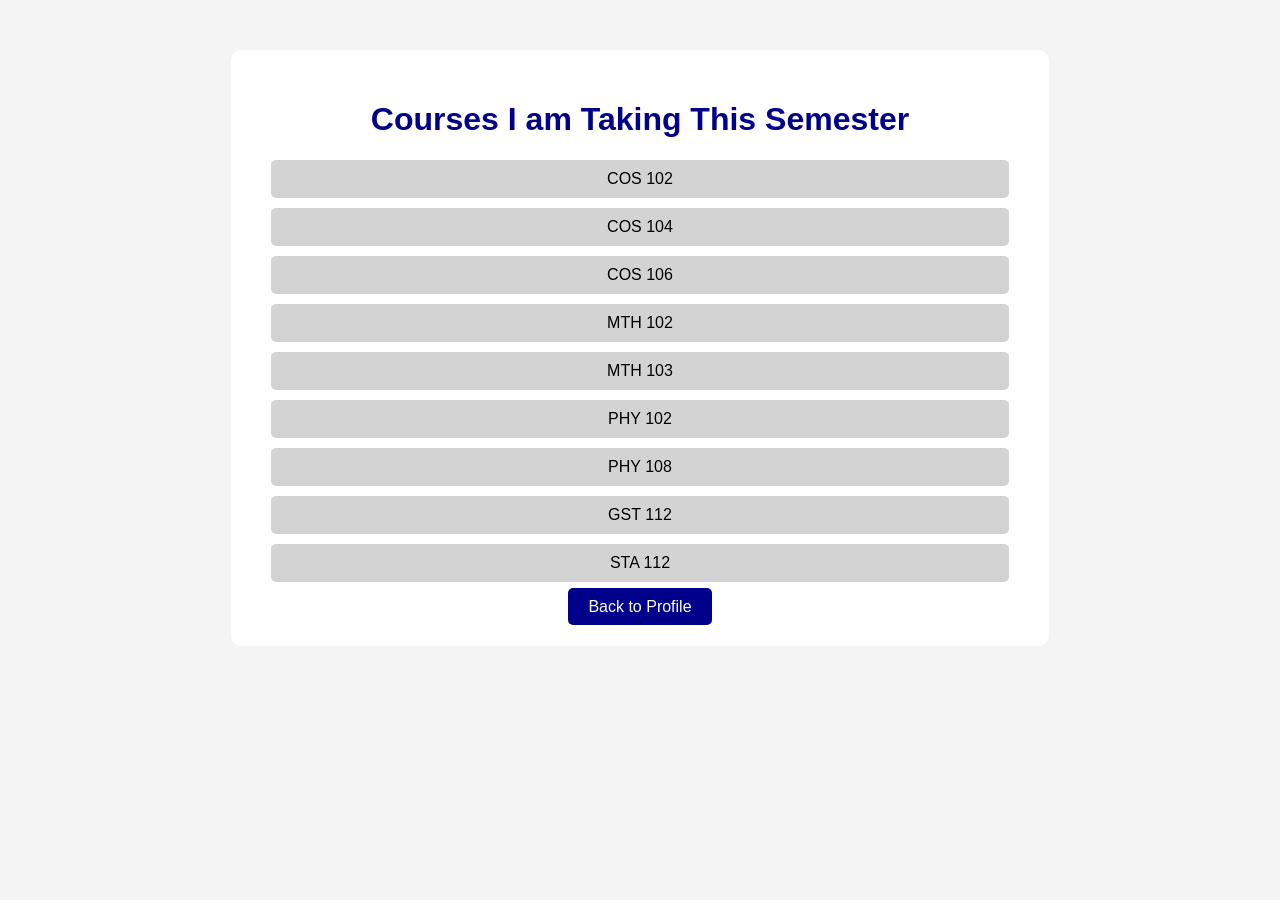
==== courses.html @ 17de8efd "fist website assignment" ====
<!DOCTYPE html>
<html lang="en">
<head>
    <meta charset="UTF-8">
    <meta name="viewport" content="width=device-width, initial-scale=1.0">
    <link rel="stylesheet" href="style.css">
    <title>My Courses</title>
</head>
<body>
    <div class="container">
        <h1>Courses I am Taking This Semester</h1>

        <ul>
            <li>COS 102</li>
            <li>COS 104</li>
            <li>COS 106</li>
            <li>MTH 102</li>
            <li>MTH 103</li>
            <li>PHY 102</li>
            <li>PHY 108</li>
            <li>GST 112</li>
            <li>STA 112</li>
        </ul>

        <a href="index.html" class="btn">
            Back to Profile
        </a>
    </div>
    
</body>
</html>
---- style.css ----
body{
    background-color: #f4f4f4;
    font-family: Arial, sans-serif;
}

.container{
    width: 60%;
    margin: auto;
    margin-top: 50px;
    background: white;
    padding: 30px;
    text-align: center;
    border-radius: 10px;
}

.profile-img{
    width: 200px;
    height: 200px;
    border-radius: 30%;
}

h1{
    color: darkblue;
}

ul{
    list-style-type: none;
    padding: 0;
}

li{
    background: lightgray;
    margin: 10px;
    padding: 10px;
    border-radius: 5px;
}

.btn{
    text-decoration: none;
    background: darkblue;
    color: white;
    padding: 10px 20px;
    border-radius: 5px;
}
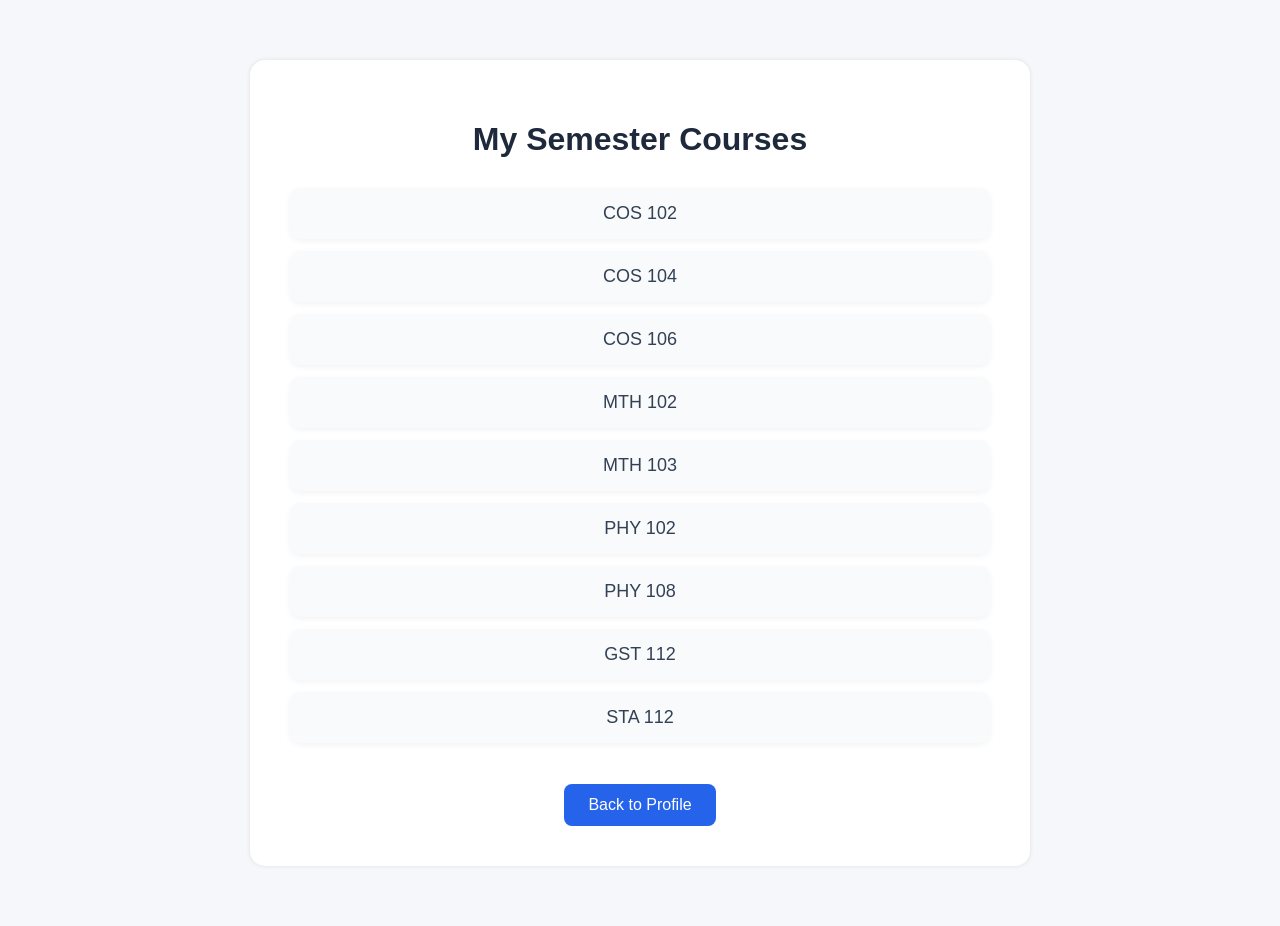
==== commit 8bd64b9f: "improved website style" ====
--- a/courses.html
+++ b/courses.html
@@ -8,7 +8,7 @@
 </head>
 <body>
     <div class="container">
-        <h1>Courses I am Taking This Semester</h1>
+        <h1>My Semester Courses</h1>
 
         <ul>
             <li>COS 102</li>
--- a/style.css
+++ b/style.css
@@ -1,44 +1,73 @@
 body{
-    background-color: #f4f4f4;
     font-family: Arial, sans-serif;
+    background-color: #f5f7fb;
+    margin: 0;
+    padding: 0;
 }
 
 .container{
-    width: 60%;
-    margin: auto;
-    margin-top: 50px;
-    background: white;
-    padding: 30px;
+    width: 80%;
+    max-width: 700px;
+    margin: 60px auto;
+    background-color: #fff;
+    padding: 40px;
+    border-radius: 15px;
+    box-shadow: 0 0 4px rgba(0,0,0,0.1);
     text-align: center;
-    border-radius: 10px;
+}
+
+h1{
+    color: #1e293b;
+    margin-bottom: 20px;
+}
+
+h2{
+    color: #334155;
+    margin-top: 15px;
+}
+
+p{
+    color: #475569;
+    font-size: 18px;
 }
 
 .profile-img{
-    width: 200px;
-    height: 200px;
-    border-radius: 30%;
-}
-
-h1{
-    color: darkblue;
+    width: 180px;
+    height: 180px;
+    border-radius: 20%;
+    object-fit: cover;
+    border: 4px solid #e2ebf0;
+    margin-bottom: 20px;
 }
 
 ul{
     list-style-type: none;
     padding: 0;
+    margin-top: 30px;
 }
 
 li{
-    background: lightgray;
-    margin: 10px;
-    padding: 10px;
-    border-radius: 5px;
+    background-color: #f8fafc;
+    margin: 12px 0;
+    padding: 15px;
+    border-radius: 10px;
+    color: #334155;
+    font-size: 18px;
+    box-shadow: 0 2px 6px rgba(0,0,0,0.05);
 }
 
 .btn{
+    display: inline-block;
+    margin-top: 25px;
+    padding: 12px 24px;
+    background-color: #2563eb;
+    color: #fff;
     text-decoration: none;
-    background: darkblue;
-    color: white;
-    padding: 10px 20px;
-    border-radius: 5px;
+    border-radius: 8px;
+    font-size: 16px;
+    transition: background-color 0.3s ease;
+}
+
+.btn:hover{
+    background-color: #1d4ed8;
 }
